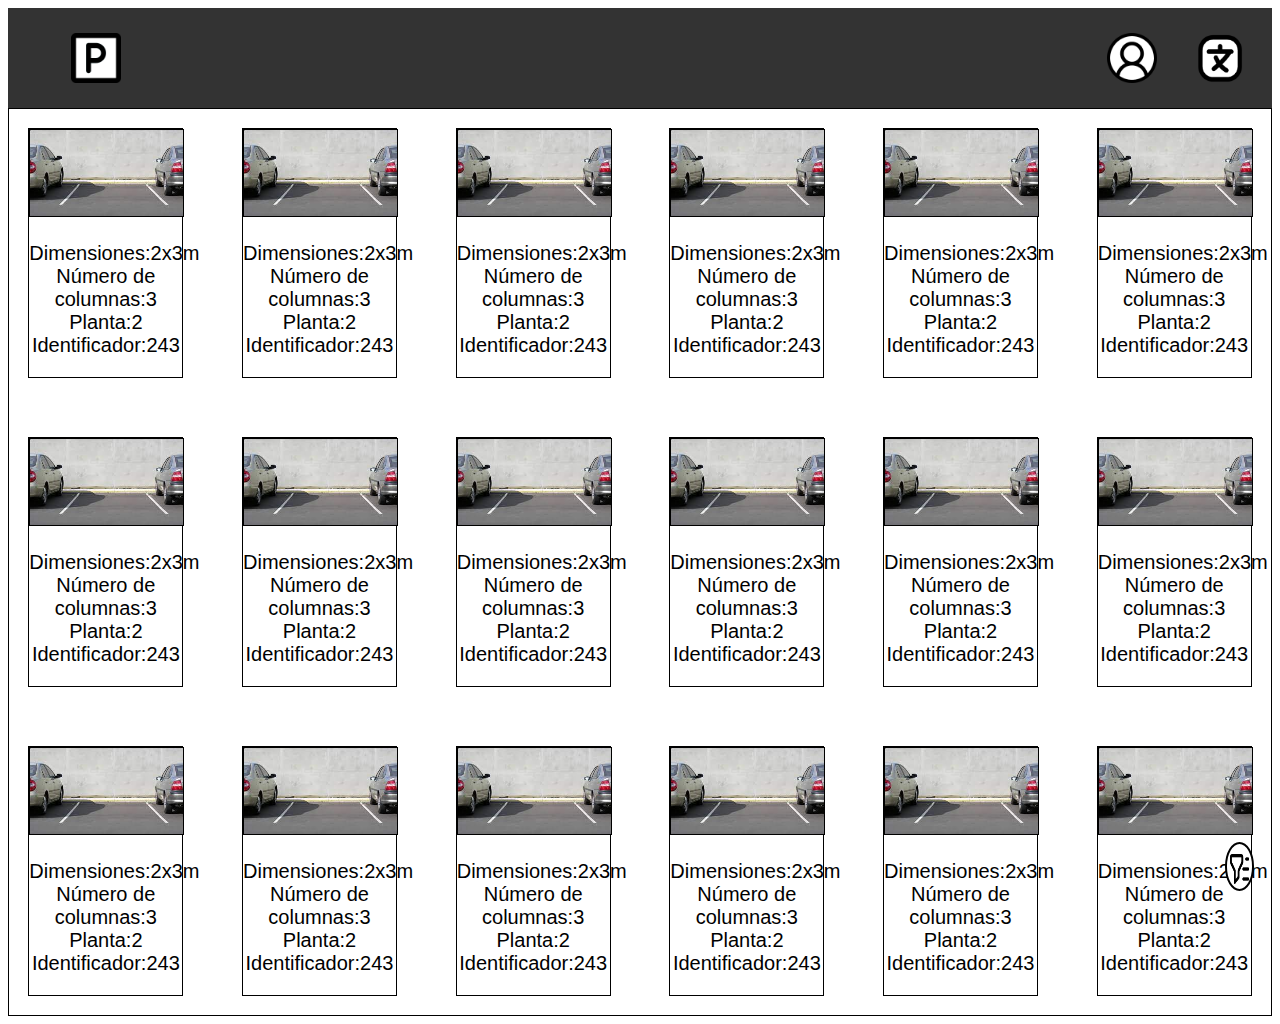
==== index.html @ 4d9a0084 "first commit" ====
<!DOCTYPE html>
<html lang="en">
<head>
<meta charset="UTF-8">
<meta name="viewport" content="width=device-width, initial-scale=1.0">
<title>Document</title>
<link rel="stylesheet" href="estilos/styles.css">
<style>
    main {
        border-color: black;
        border-width: 1px;
        border-style:solid;
        display: grid;
        grid-template-columns: repeat(6, 1fr);
        grid-gap: 20px;
        margin: 0;
        padding: 0;
    }
</style>
</head>
<body>
<header>
    <nav class="navbar">
        <div class="logo"><a href = "index.html"><img src="imagenes/logo.png" alt="logo"></a></div>
        <div class="nav-item">
            <img src="imagenes/cuenta.png" alt="cuenta">
            <div class="dropdown-content">
                <a href="pages/iniciarSesion.html">Iniciar Sesion</a>
                <a href="pages/registrarse.html">Registrarse</a>
            </div>
        </div>
        <div class="nav-item">
            <img src="imagenes/idioma.png" alt="idiomas">
            <div class="dropdown-content">
                <!--Añadir imagenes de las banderas-->
                <a href="#">Idioma 1</a>
                <a href="#">Idioma 2</a>
                <a href="#">Idioma 3</a>
                <a href="#">Idioma 4</a>
            </div>
        </div>
    </nav>
</head>
<main>
    <a href="pages/plazaAparcamiento.html">
    <div class="item">
        <!--Añadir enlace para mostrar funcionalidad-->
        <img src="imagenes/plaza.png" alt="imagen plaza aparcamient">
        <p>Dimensiones:2x3m<br>Número de columnas:3<br>Planta:2<br>Identificador:243<br>
    </div>
    </a>
    <a href="pages/plazaAparcamiento.html">
    <div class="item">
        <!--Añadir enlace para mostrar funcionalidad-->
        <img src="imagenes/plaza.png" alt="imagen plaza aparcamient">
        <p>Dimensiones:2x3m<br>Número de columnas:3<br>Planta:2<br>Identificador:243<br>
    </div>
    </a>
    <a href="pages/plazaAparcamiento.html">
    <div class="item">
        <!--Añadir enlace para mostrar funcionalidad-->
        <img src="imagenes/plaza.png" alt="imagen plaza aparcamient">
        <p>Dimensiones:2x3m<br>Número de columnas:3<br>Planta:2<br>Identificador:243<br>
    </div>
    </a>
    <a href="pages/plazaAparcamiento.html">
    <div class="item">
        <!--Añadir enlace para mostrar funcionalidad-->
        <img src="imagenes/plaza.png" alt="imagen plaza aparcamient">
        <p>Dimensiones:2x3m<br>Número de columnas:3<br>Planta:2<br>Identificador:243<br>
    </div>
    </a>
    <a href="pages/plazaAparcamiento.html">
    <div class="item">
        <!--Añadir enlace para mostrar funcionalidad-->
        <img src="imagenes/plaza.png" alt="imagen plaza aparcamient">
        <p>Dimensiones:2x3m<br>Número de columnas:3<br>Planta:2<br>Identificador:243<br>
    </div>
    </a>
    <a href="pages/plazaAparcamiento.html">
    <div class="item">
        <!--Añadir enlace para mostrar funcionalidad-->
        <img src="imagenes/plaza.png" alt="imagen plaza aparcamient">
        <p>Dimensiones:2x3m<br>Número de columnas:3<br>Planta:2<br>Identificador:243<br>
    </div>
    </a>
    <a href="pages/plazaAparcamiento.html">
    <div class="item">
        <!--Añadir enlace para mostrar funcionalidad-->
        <img src="imagenes/plaza.png" alt="imagen plaza aparcamient">
        <p>Dimensiones:2x3m<br>Número de columnas:3<br>Planta:2<br>Identificador:243<br>
    </div>
    </a>
    <a href="pages/plazaAparcamiento.html">
    <div class="item">
        <!--Añadir enlace para mostrar funcionalidad-->
        <img src="imagenes/plaza.png" alt="imagen plaza aparcamient">
        <p>Dimensiones:2x3m<br>Número de columnas:3<br>Planta:2<br>Identificador:243<br>
    </div>
    </a>
    <a href="pages/plazaAparcamiento.html">
    <div class="item">
        <!--Añadir enlace para mostrar funcionalidad-->
        <img src="imagenes/plaza.png" alt="imagen plaza aparcamient">
        <p>Dimensiones:2x3m<br>Número de columnas:3<br>Planta:2<br>Identificador:243<br>
    </div>
    </a>
    <a href="pages/plazaAparcamiento.html">
    <div class="item">
        <!--Añadir enlace para mostrar funcionalidad-->
        <img src="imagenes/plaza.png" alt="imagen plaza aparcamient">
        <p>Dimensiones:2x3m<br>Número de columnas:3<br>Planta:2<br>Identificador:243<br>
    </div>
    </a>
    <a href="pages/plazaAparcamiento.html">
    <div class="item">
        <!--Añadir enlace para mostrar funcionalidad-->
        <img src="imagenes/plaza.png" alt="imagen plaza aparcamient">
        <p>Dimensiones:2x3m<br>Número de columnas:3<br>Planta:2<br>Identificador:243<br>
    </div>
    </a>
    <a href="pages/plazaAparcamiento.html">
    <div class="item">
        <!--Añadir enlace para mostrar funcionalidad-->
        <img src="imagenes/plaza.png" alt="imagen plaza aparcamient">
        <p>Dimensiones:2x3m<br>Número de columnas:3<br>Planta:2<br>Identificador:243<br>
    </div>
    </a>
    <a href="pages/plazaAparcamiento.html">
    <div class="item">
        <!--Añadir enlace para mostrar funcionalidad-->
        <img src="imagenes/plaza.png" alt="imagen plaza aparcamient">
        <p>Dimensiones:2x3m<br>Número de columnas:3<br>Planta:2<br>Identificador:243<br>
    </div>
    </a>
    <a href="pages/plazaAparcamiento.html">
    <div class="item">
        <!--Añadir enlace para mostrar funcionalidad-->
        <img src="imagenes/plaza.png" alt="imagen plaza aparcamient">
        <p>Dimensiones:2x3m<br>Número de columnas:3<br>Planta:2<br>Identificador:243<br>
    </div>
    </a>
    <a href="pages/plazaAparcamiento.html">
    <div class="item">
        <!--Añadir enlace para mostrar funcionalidad-->
        <img src="imagenes/plaza.png" alt="imagen plaza aparcamient">
        <p>Dimensiones:2x3m<br>Número de columnas:3<br>Planta:2<br>Identificador:243<br>
    </div>
    </a>
    <a href="pages/plazaAparcamiento.html">
    <div class="item">
        <!--Añadir enlace para mostrar funcionalidad-->
        <img src="imagenes/plaza.png" alt="imagen plaza aparcamient">
        <p>Dimensiones:2x3m<br>Número de columnas:3<br>Planta:2<br>Identificador:243<br>
    </div>
    </a>
    <a href="pages/plazaAparcamiento.html">
    <div class="item">
        <!--Añadir enlace para mostrar funcionalidad-->
        <img src="imagenes/plaza.png" alt="imagen plaza aparcamient">
        <p>Dimensiones:2x3m<br>Número de columnas:3<br>Planta:2<br>Identificador:243<br>
    </div>
    </a>
    <a href="pages/plazaAparcamiento.html">
    <div class="item">
        <!--Añadir enlace para mostrar funcionalidad-->
        <img src="imagenes/plaza.png" alt="imagen plaza aparcamient">
        <p>Dimensiones:2x3m<br>Número de columnas:3<br>Planta:2<br>Identificador:243<br>
    </div>
    </a>
    <div class="filtro">
        <img src="imagenes/filtro.png" alt="filtro">
        <div class="filtro-desplegable-content">
            <label for = "param1">Nombre Parametro 1</label>
            <select name ="param1">
                <option>Opcion1</option>
                <option>Opcion2</option>
                <option>Opcion3</option>
            </select>
            <label for="param2">Nombre Parametro 2</label>
            <select name ="param1">
                <option>Opcion1</option>
                <option>Opcion2</option>
                <option>Opcion3</option>
            </select>
            <label for="param3">Nombre Parametro 3</label>
            <select name ="param1">
                <option>Opcion1</option>
                <option>Opcion2</option>
                <option>Opcion3</option>
            </select>
        </div>
    </div>

</main>
<footer>
    
</footer>
</body>
</html>
---- estilos/styles.css ----
.item {
    margin: 10%;
    display: block;
    position: relative;
    border-color: black;
    border-width: 1px;
    border-style:ridge;
    font-size: 20px;
    font-family: Arial, Helvetica, sans-serif;
    text-align: center;
    height: auto;
    width: auto;
}

.item img {
    border-color: black;
    border-width: 1px;
    border-style:solid;
    width: 100%;
    height: auto;
    font-size: 30px;
}

.item:hover{
    transform: scale(1.2);
    align-items: center;
    transition: all 0.3s;
}
.navbar {
    display: flex;
    align-items: center;
    width: 100%;
    height: 100px;
    background-color: #333;
}
.logo {
    display: flex;
    color: white;
    height: 50%;
    margin-right: 75%;
    margin-left:5% ;
}
.logo a img{
    width: 100%;
    height: 100%;
}
.nav-item {
    color: white;
    margin-left:3%;
    height: 50%;
    position: relative;
    display: flex;
}
.nav-item:hover {
    color: #ccc;
}
.dropdown-content {
    display: none;
    position: absolute;
    background-color: #f9f9f9;
    min-width: 160px;
    margin-top: 100%;
    box-shadow: 0px 8px 16px 0px rgba(0,0,0,0.2);
    z-index: 1;
    right: 0;
}
.dropdown-content a {
    color: black;
    padding: 12px 16px;
    text-decoration: none;
    display: block;
}
.dropdown-content a:hover {
    background-color: #f1f1f1;
}
.nav-item:hover .dropdown-content {
    display: block;
}
.filtro{
    border: 2px solid black;
    border-radius: 100%;
    width: 2%;
    height: 5%;
    position: fixed;
    right: 2%;
    bottom: 1%;
    background-color: white;
}
.filtro img {
    top: 10%;
    left: 5%;
    position: absolute;
    height: 90%;
    width: 90%;
}

.filtro:hover .filtro-desplegable-content{
   display: block;
}
.filtro-desplegable-content {
    display: none;
    position: absolute;
    background-color: #f9f9f9;
    min-width:300px;
    box-shadow: 0px 8px 16px 0px rgba(0,0,0,0.2);
    z-index: 1;
    right: 0;
    bottom: 0;
}

.filtro-desplegable-content label {
    display: block;
    padding: 12px 16px;
    cursor: pointer;
}

.filtro-desplegable-content label:hover {
    background-color: #f1f1f1;
}

.filtro-desplegable-content select{
    display: flex;
    margin-left:12px;
    margin-bottom: 10px;
    font-family: Arial;
}
.registro{
    margin-left: 25%;
    width: 50%;
    text-align: left;
    color: black;
    font-size: 24px;
    padding-left: 5%;
}
.container-form {
    width: 90%;
    height: 90vh;
    display: flex;
    justify-content: space-around;
    transition:  all .5s ease-out;
}
.welcome-back {
    display: flex;
    margin-top: 10%;
}

.message {
    padding: 1rem;
}
.message button {
    margin-left: 35%;
    padding: 1rem;
    font-weight: 400;
    background-color: black;
    border-radius: 2rem;
    border: none;
    outline: none;
    cursor: pointer;
    margin-top: 2rem;
    transition: all .3s ease-in;
}
.message button:hover {
    transform: scale(1.2);
    background-color: gray;
}
.message button a{
    text-decoration: none;
    font-size: .9rem;
    color: #fff;
}
.formulario {
    width: 400px;
    padding: 1rem;
    margin: 2rem;
    border-radius: 60px;
    background-color: rgb(51, 51, 51, 0.602);
    text-align: center;
    color: white;
    height: 80%;
}
.formulario ::placeholder{
    color: #f1f1f1;
}
.formulario h4{
    padding-left: 1.5rem;
    margin-left: 2.2rem;
    text-align: left;
}
.formulario input {
    width: 70%;
    display: block;
    margin: auto;
    margin-bottom: 2rem;
    background-color: transparent;
    border: none;
    border-bottom: white thin solid;
    text-align: center;
    outline: none;
    padding: .2rem 0;
    font-size: .9rem;
    color: white;
}
.formulario input:hover{
    background-color: darkgray;
    transition: all 0.3s;
}

.formulario input[type="button"] {
    width: 60%;
    margin: auto;
    border: solid thin white;
    padding: .7rem;
    border-radius: 2rem;
    background-color: white;
    font-weight: 600;
    margin-top: 3rem;
    font-size: .8rem;
    cursor: pointer;
    color: #222;
}
.formulario input[type="button"]:hover{
    transition: all 0.3s;
    transform: scale(1.2);
}
.sign-up.active {
    opacity: 0;
    visibility: hidden;
}
.listaReservas{
    width: 50%;
    justify-content: center;
    align-items: center;
}
.reserva {
    position: relative;
    background-color: #3498db;
    height: 5rem;
    color: #fff;
    border-radius: 5px;
    padding: 1%;
    box-shadow: 0 0 5px rgba(0, 0, 0, 0.5);
    font-family: 'Courier New', Courier, monospace;
    background: linear-gradient(to bottom, #3498db 50%, #3171a6 100%);
}
.reserva:hover {
    transform: translateY(-5px);
}
.reserva-id {
    position: absolute;
    bottom: 0;
    left: 0;
    margin: 1%;
    font-size: 14px;
}
.reserva-settings{
    position:absolute;
    bottom: 0;
    right: 2%;
    margin: 1%;
}
.reserva-settings button{
    background: none;
    border: none;
    cursor: pointer;
}
.reserva-settings img {
    height: 20px;
}
.pagos{
    align-items: center;
    justify-content: center;
    min-width: 200px;
    min-height: 200px;
    display: flex;

}
.opcionPago{
    border-color:black;
    border-style: solid;
    border-width: 1px;
    border-right: 5%;
    margin: 10%;
    box-shadow: 2px 2px 4px rgba(0,0,0,.5);
}
.opcionPago button{
    max-width: 33%;
    max-height: 33%;
    background: none;
    border: none;
    cursor: pointer;
}
.opcionPago img{
    max-width: 100px;
}

.pagoDropdown{
    display: none;
    position: absolute;
    min-width:300px;
    color: white;
    box-shadow: 0px 8px 16px 0px rgba(0,0,0,0.2);
    z-index: 1;
    margin-right: 25%;
    margin-top: 10%;
    right: 0;
    top: 0;
    background-color: rgb(51, 51, 51, 0.602)
}
.opcionPago:hover .pagoDropdown{
    display: block;
}
.titulo{
    font-size: 48px;
    font-family: 'Times New Roman', Times, serif;
}
.foto{
    margin: 5%;
}
.descripcion{
    margin-top: 5%;
    font-family: 'Gill Sans', 'Gill Sans MT', Calibri, 'Trebuchet MS', sans-serif;
}
.fila {
    display: flex;
    flex-direction: column; 
    align-items: flex-start; 
    margin: 10px;
}
.campo button{
    margin-left: 5%;
    text-decoration: none;
    background: none;
    border: none;
    cursor: pointer;
}
.boton{
    flex: 1; /* Esto hará que los botones ocupen el mismo espacio en la fila */
    margin-left: 1rem; /* Espacio entre los botones */
    padding: 1rem;
    font-weight: 400;
    background-color: black;
    color: white;
    border-radius: 2rem;
    border: none;
    outline: none;
    cursor: pointer;
    transition: all .3s ease-in;
}
.campo img{
    margin-top: 4%;
    max-width: 30px;
}
.linea-inferior {
    display: flex;
    align-items: center;
    justify-content: center;
    margin-top: 10px;
}
main{
    display: flex;
    justify-content: center;
}
ul{
    list-style: none;
}
a{
    text-decoration: none;
    color: black;
}
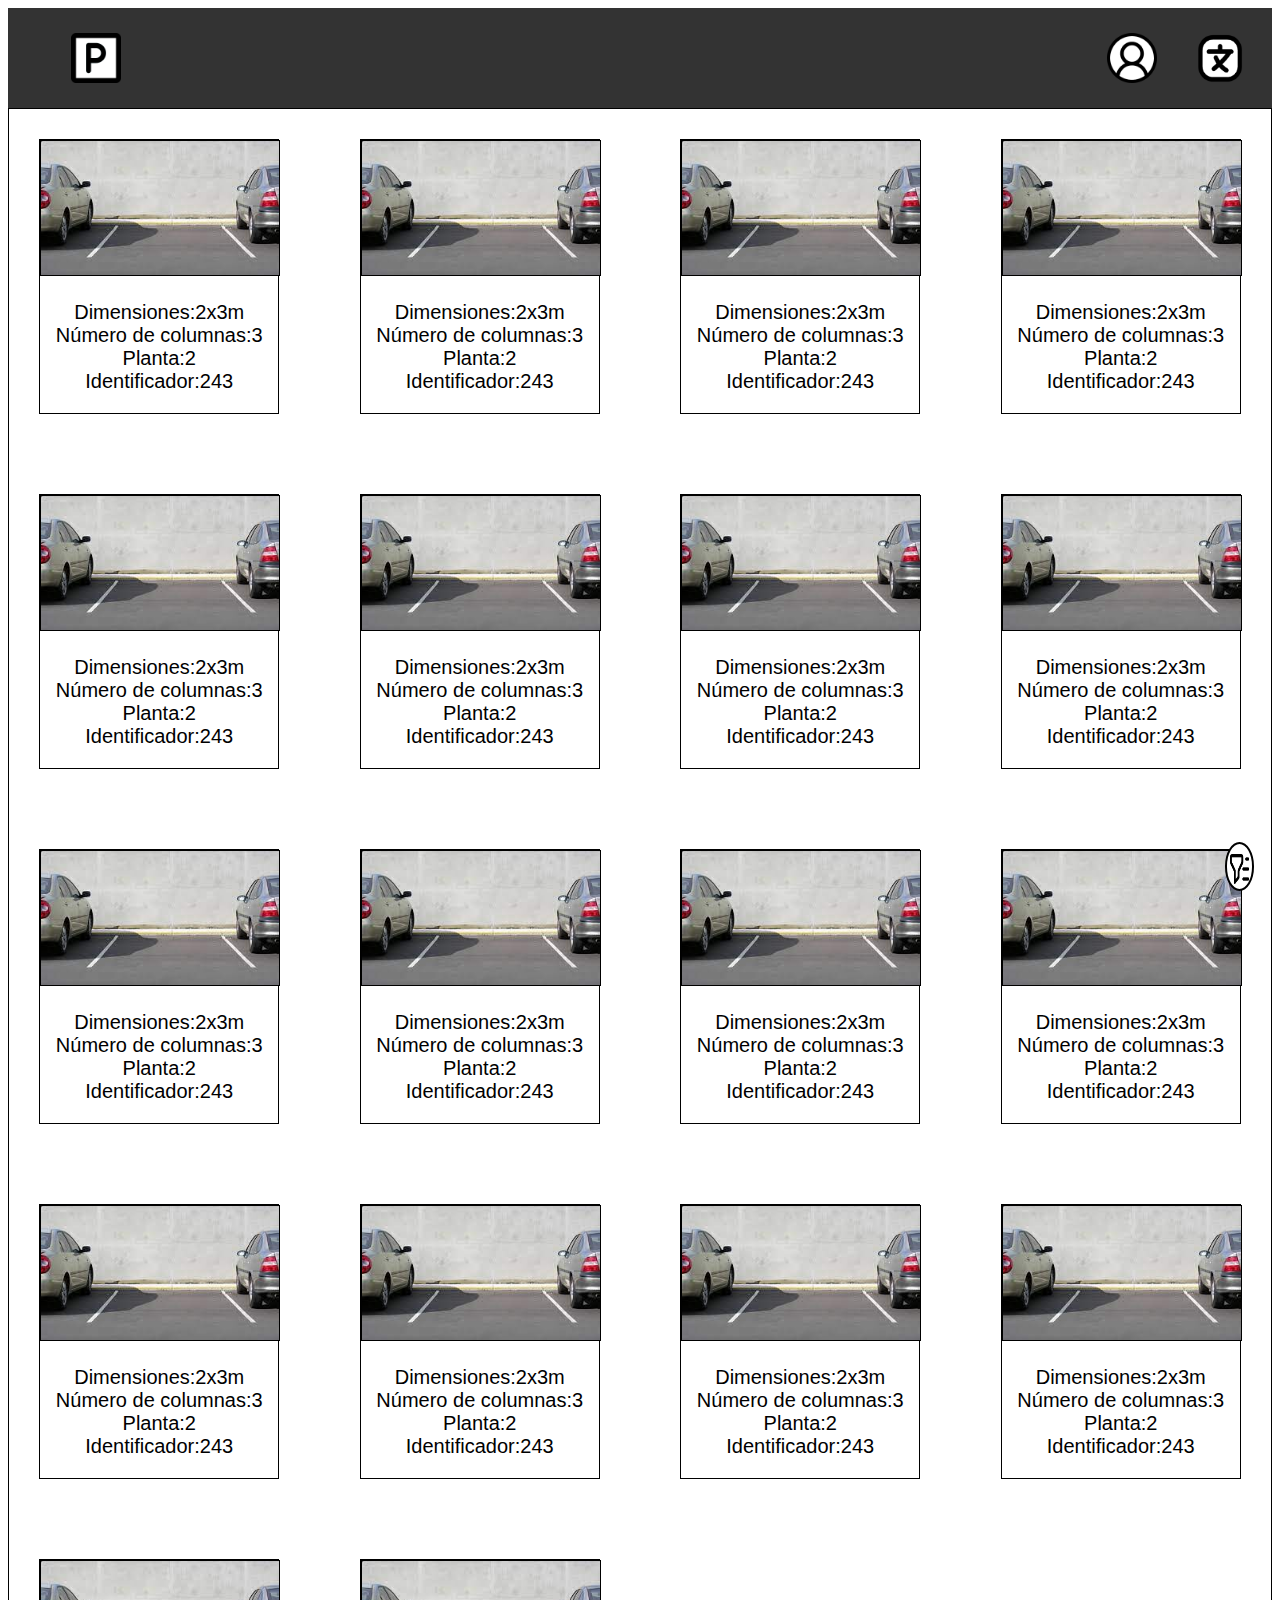
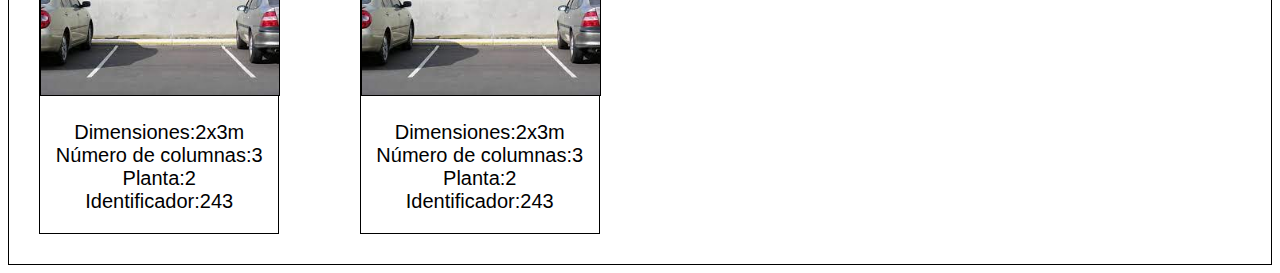
==== commit eca12504: "reducido el numero de elementos mostrados" ====
--- a/index.html
+++ b/index.html
@@ -11,7 +11,7 @@
         border-width: 1px;
         border-style:solid;
         display: grid;
-        grid-template-columns: repeat(6, 1fr);
+        grid-template-columns: repeat(4, 1fr);
         grid-gap: 20px;
         margin: 0;
         padding: 0;
